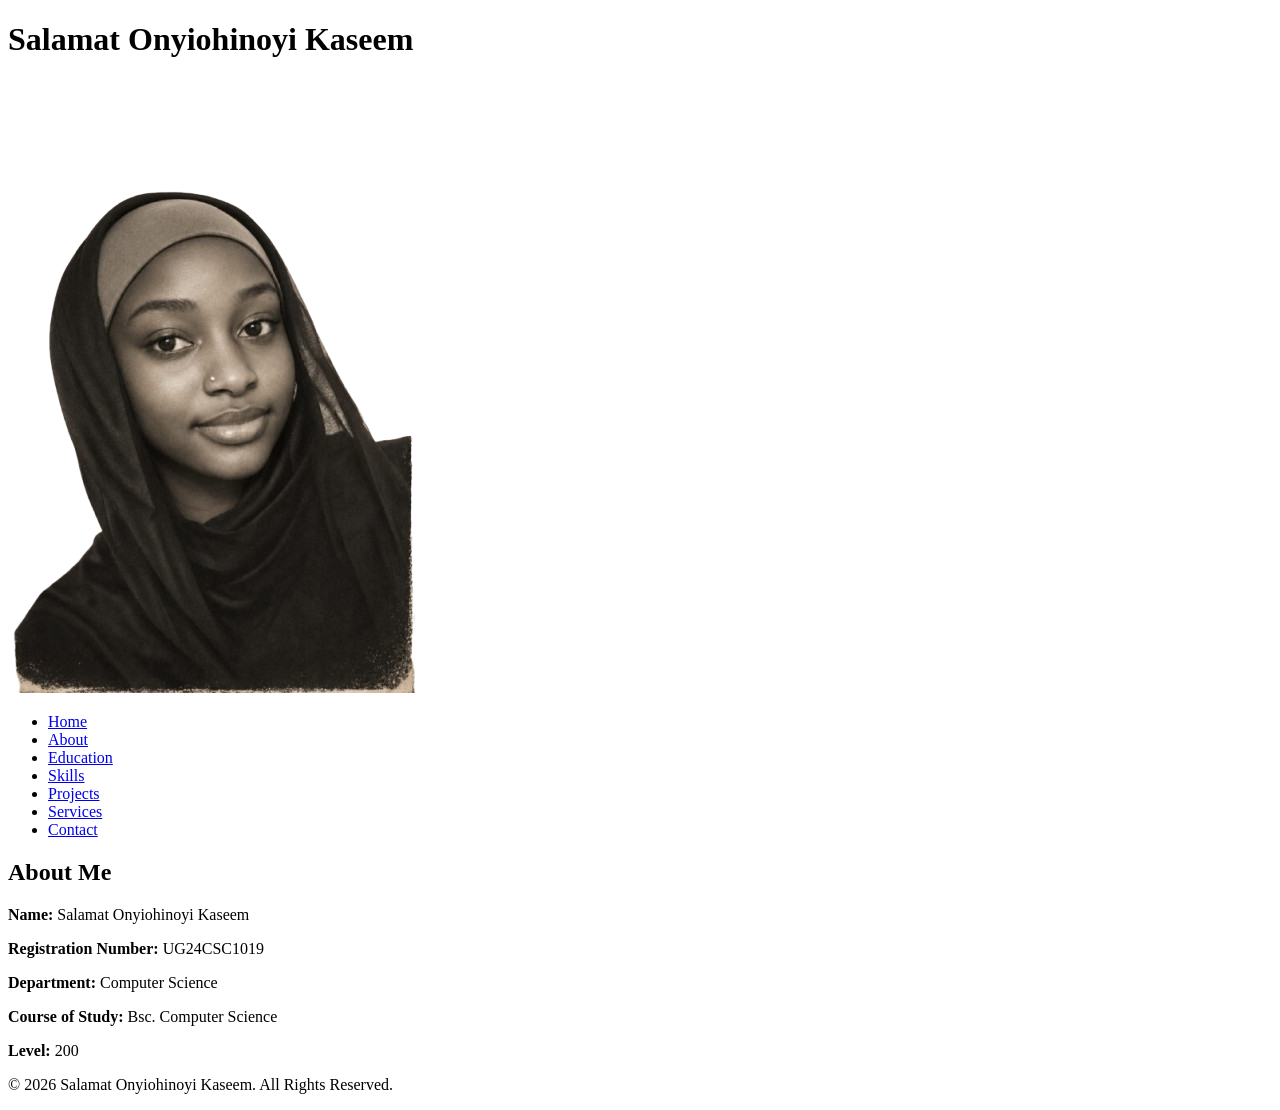
==== about.html @ e7498b0b "Add files via upload" ====
<!DOCTYPE html>
<html lang="en">
<head>
    <!-- Meta information -->
    <meta charset="UTF-8">
    <meta name="viewport" content="width=device-width, initial-scale=1.0">
    <title>About | Portfolio</title>
    <link rel="stylesheet" href="css/style.css">
</head>
<body>
<!-- Header -->
<header>
<div class="container">
<h1>Salamat Onyiohinoyi Kaseem</h1>
<img src="salma.png">
<nav><ul>
                <li><a href="index.html">Home</a></li>
                <li><a href="about.html">About</a></li>
                <li><a href="education.html">Education</a></li>
                <li><a href="skills.html">Skills</a></li>
                <li><a href="projects.html">Projects</a></li>
                <li><a href="services.html">Services</a></li>
                <li><a href="contact.html">Contact</a></li>
</ul></nav>
</div>
</header>

<!-- Main Content -->
<main class="container">
<section class="card">
<h2>About Me</h2>
<p><b>Name: </b>Salamat Onyiohinoyi Kaseem</p>
<p><b>Registration Number: </b>UG24CSC1019</p>
<p><b>Department: </b>Computer Science</p>
<p><b>Course of Study: </b>Bsc. Computer Science</p>
<p><b>Level: </b>200</p>
</section>
</main>

<!-- Footer -->
<footer>
<p>&copy; 2026 Salamat Onyiohinoyi Kaseem. All Rights Reserved.</p>
</footer>
</body>
</html>
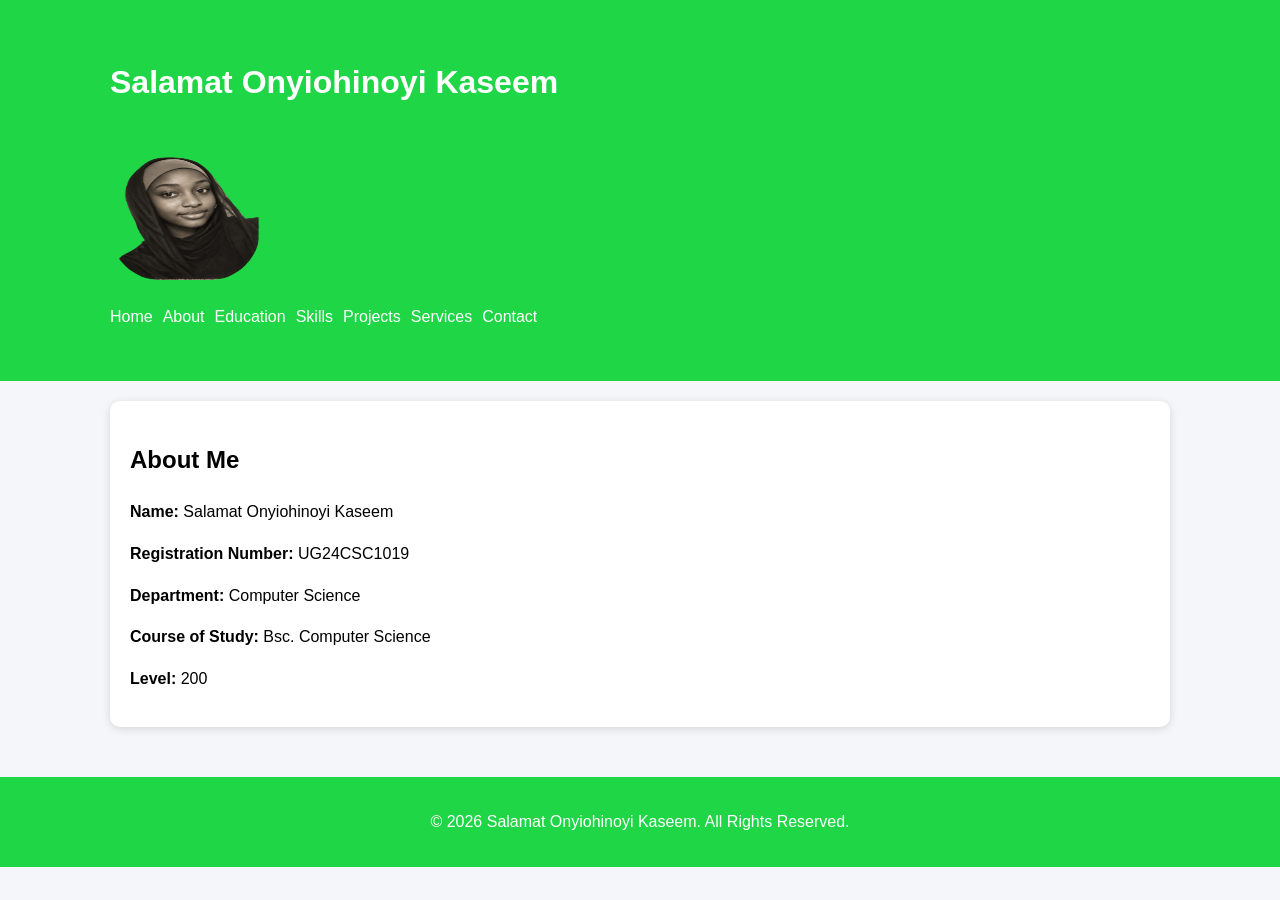
==== commit a4d06d4a: "Add files via upload" ====
--- a/about.html
+++ b/about.html
@@ -5,7 +5,7 @@
     <meta charset="UTF-8">
     <meta name="viewport" content="width=device-width, initial-scale=1.0">
     <title>About | Portfolio</title>
-    <link rel="stylesheet" href="css/style.css">
+    <link rel="stylesheet" href="style.css">
 </head>
 <body>
 <!-- Header -->
--- a/style.css
+++ b/style.css
@@ -0,0 +1,14 @@
+/* Responsive Portfolio */*{box-sizing:border-box}
+body{font-family:Arial,sans-serif;margin:0;line-height:1.6;background:#f4f6f9}
+img{
+    width:150px;
+    height:150px;
+    border-radius:50px;
+}
+header{background:#1ed646;color:#fff;padding:1rem}
+.container{max-width:1100px;margin:auto;padding:20px}
+nav ul{display:flex;flex-wrap:wrap;gap:10px;list-style:none;padding:0}
+nav a{color:#fff;text-decoration:none}
+.card{background:#fff;padding:20px;border-radius:10px;box-shadow:0 2px 8px #0002}
+footer{text-align:center;background:#1ed646;color:#fff;padding:1rem;margin-top:30px}
+@media(max-width:700px){nav ul{flex-direction:column}}
